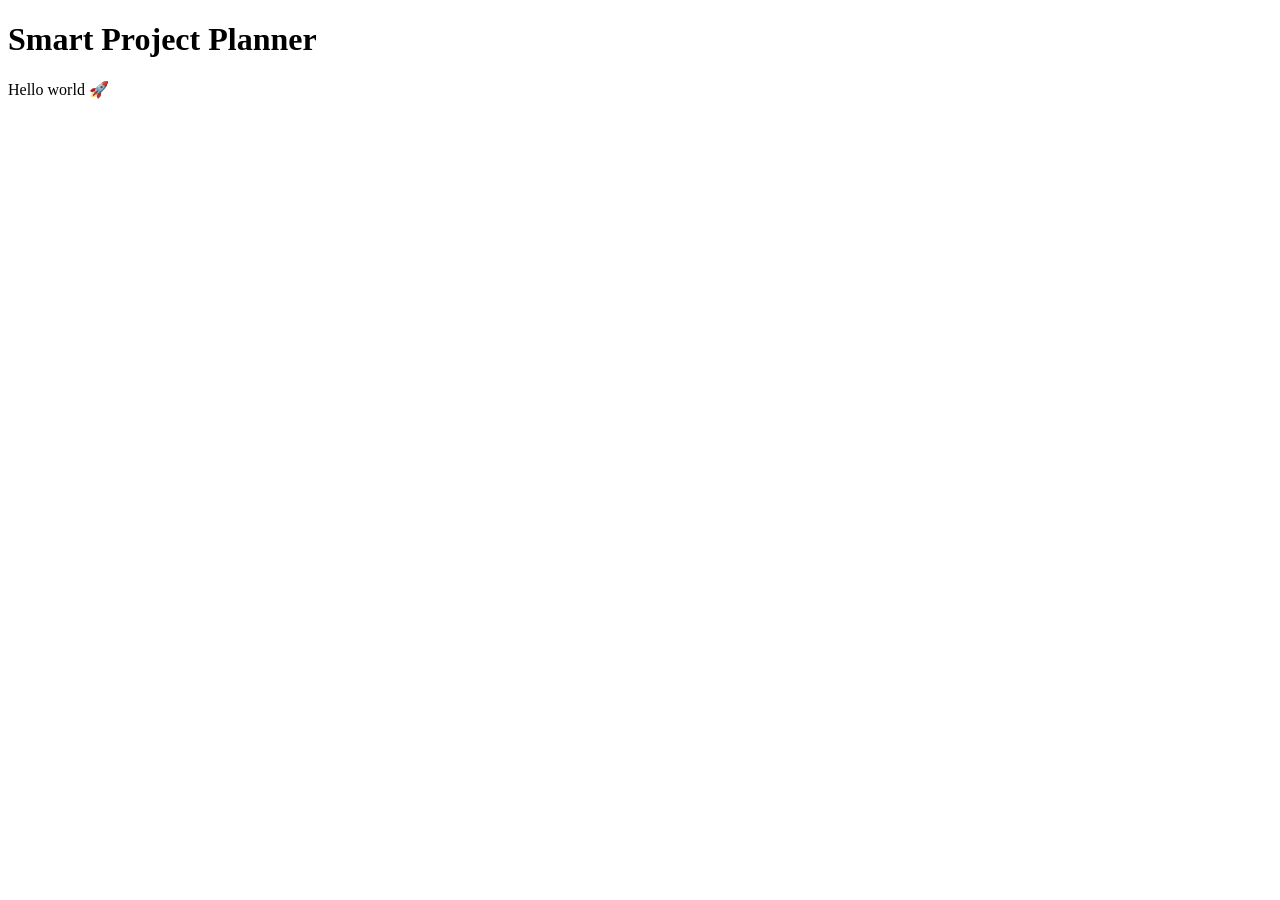
==== src/main/resources/templates/index.html @ 9423c92f "Sprint 0: Spring Boot skeleton with dev/prod profiles" ====
<!DOCTYPE html>
<html lang="da" xmlns:th="http://www.thymeleaf.org">
<head>
    <meta charset="UTF-8">
    <title>Smart Project Planner</title>
</head>
<body>
    <h1>Smart Project Planner</h1>
    <p>Hello world 🚀</p>
</body>
</html>
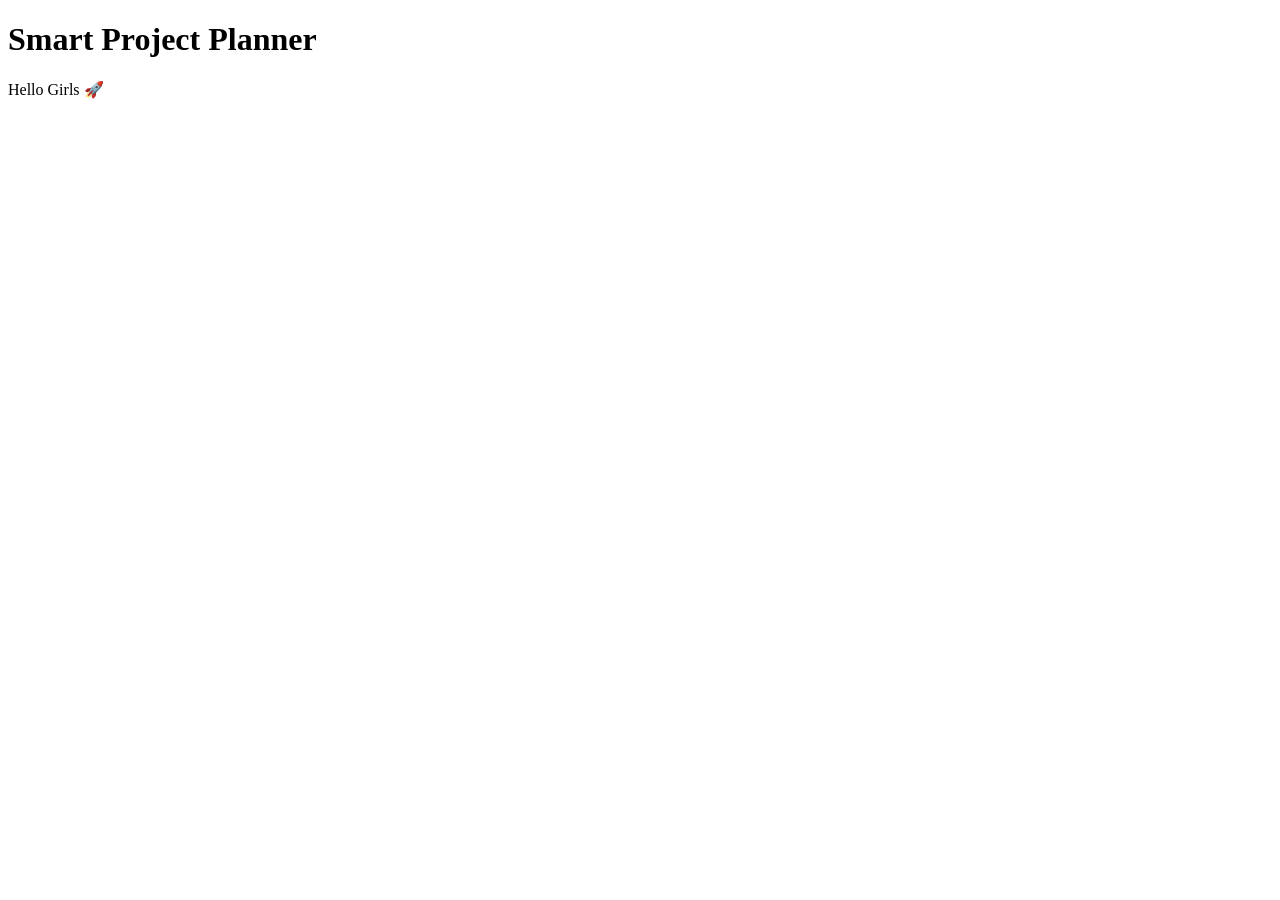
==== commit ac3e5429: "small change" ====
--- a/src/main/resources/templates/index.html
+++ b/src/main/resources/templates/index.html
@@ -6,6 +6,6 @@
 </head>
 <body>
     <h1>Smart Project Planner</h1>
-    <p>Hello world 🚀</p>
+    <p>Hello Girls 🚀</p>
 </body>
 </html>
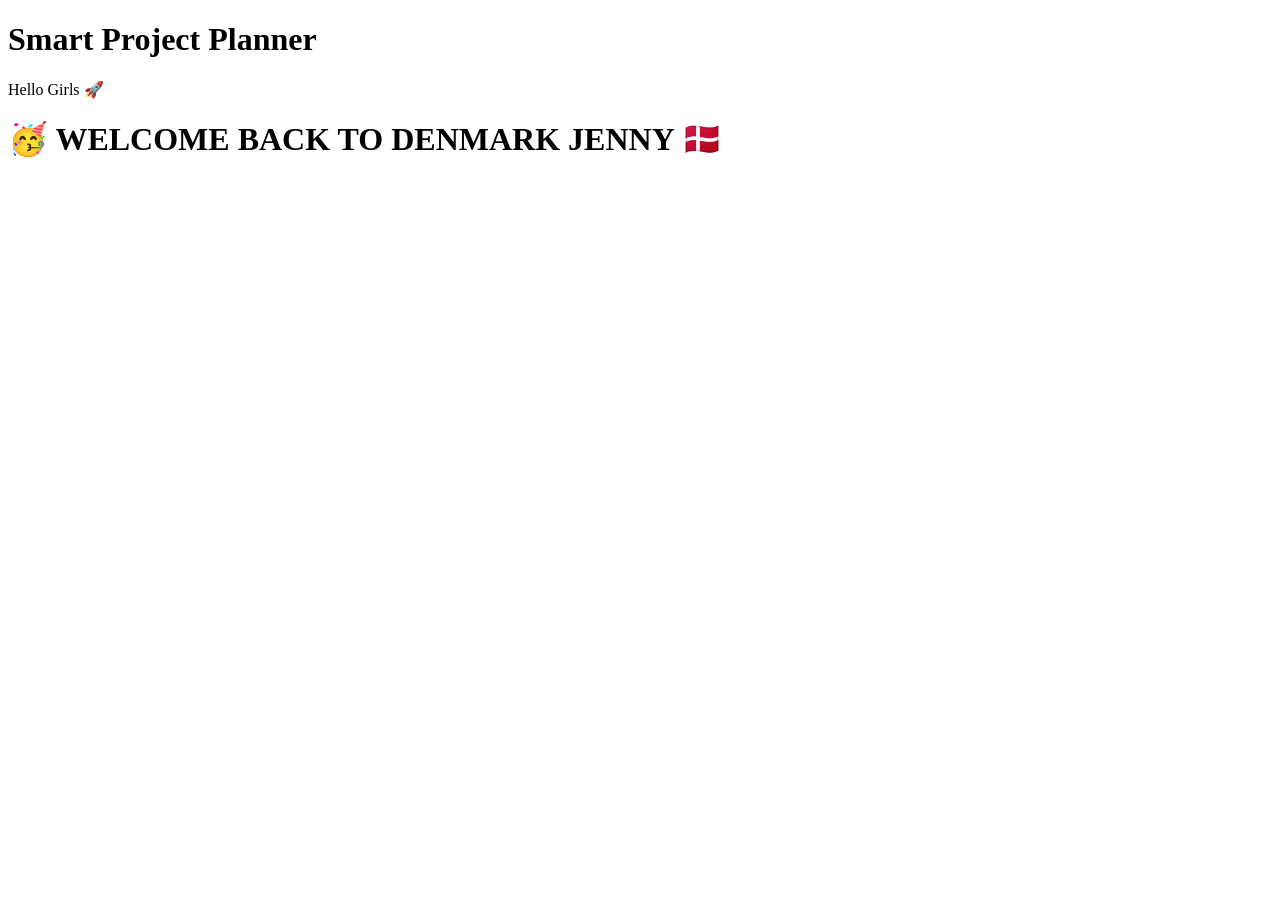
==== commit 340073b2: "small change" ====
--- a/src/main/resources/templates/index.html
+++ b/src/main/resources/templates/index.html
@@ -7,5 +7,8 @@
 <body>
     <h1>Smart Project Planner</h1>
     <p>Hello Girls 🚀</p>
+    <h1> 🥳 WELCOME BACK TO DENMARK JENNY 🇩🇰</h1>
+
+
 </body>
 </html>
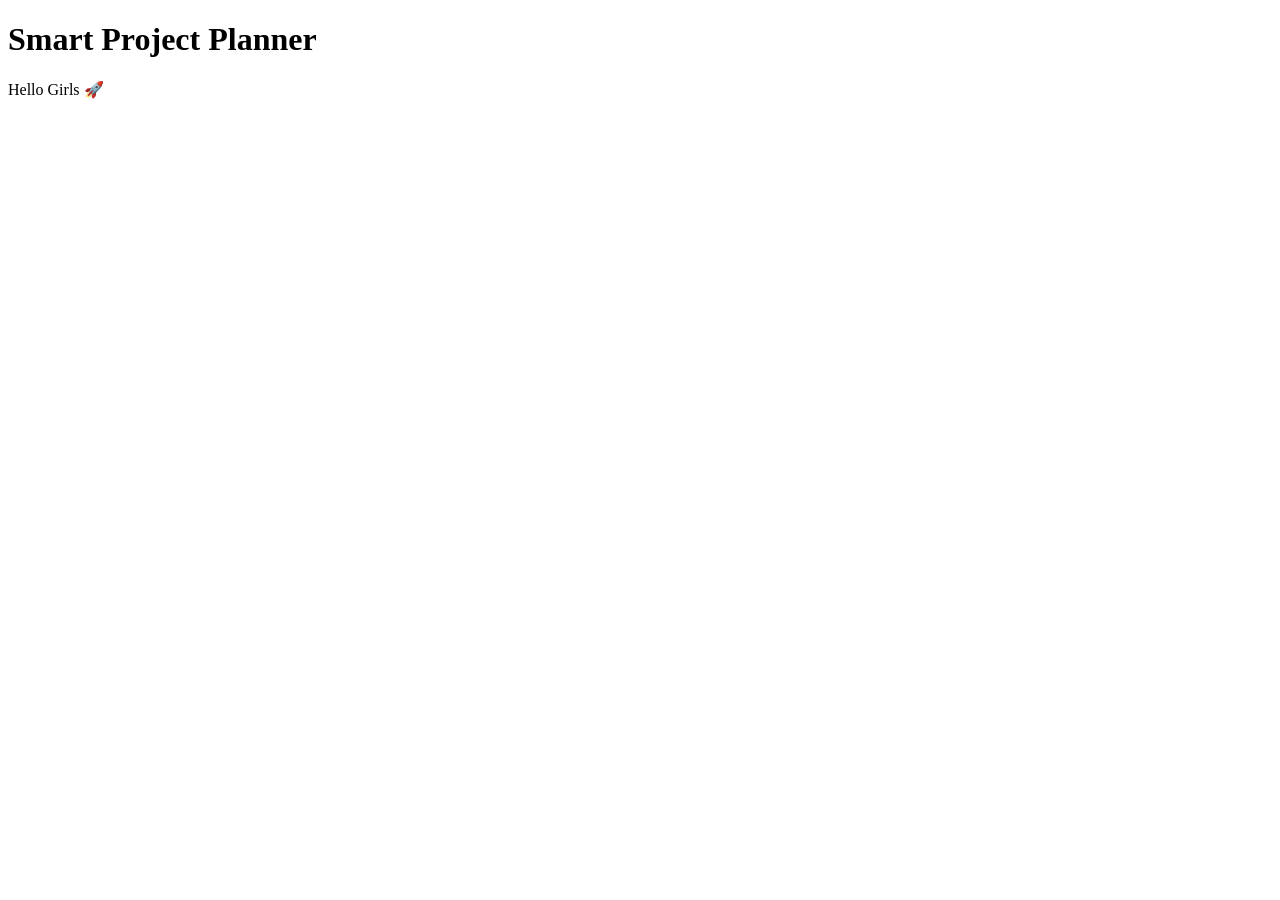
==== commit 1310b7a6: "small change" ====
--- a/src/main/resources/templates/index.html
+++ b/src/main/resources/templates/index.html
@@ -7,7 +7,6 @@
 <body>
     <h1>Smart Project Planner</h1>
     <p>Hello Girls 🚀</p>
-    <h1> 🥳 WELCOME BACK TO DENMARK JENNY 🇩🇰</h1>
 
 
 </body>
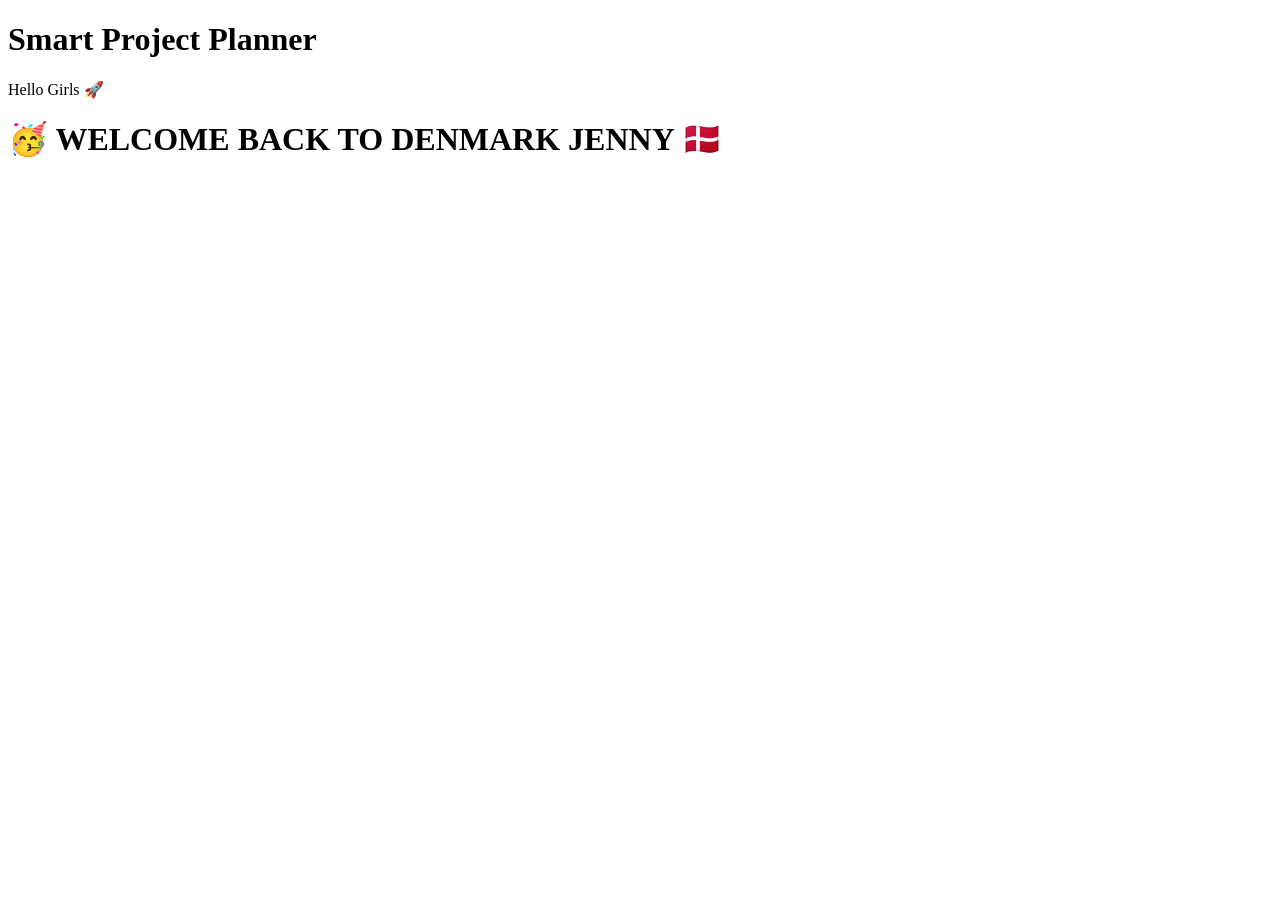
==== commit 0c449218: "small change1" ====
--- a/src/main/resources/templates/index.html
+++ b/src/main/resources/templates/index.html
@@ -8,6 +8,7 @@
     <h1>Smart Project Planner</h1>
     <p>Hello Girls 🚀</p>
 
+    <h1> 🥳 WELCOME BACK TO DENMARK JENNY 🇩🇰</h1>
 
 </body>
 </html>
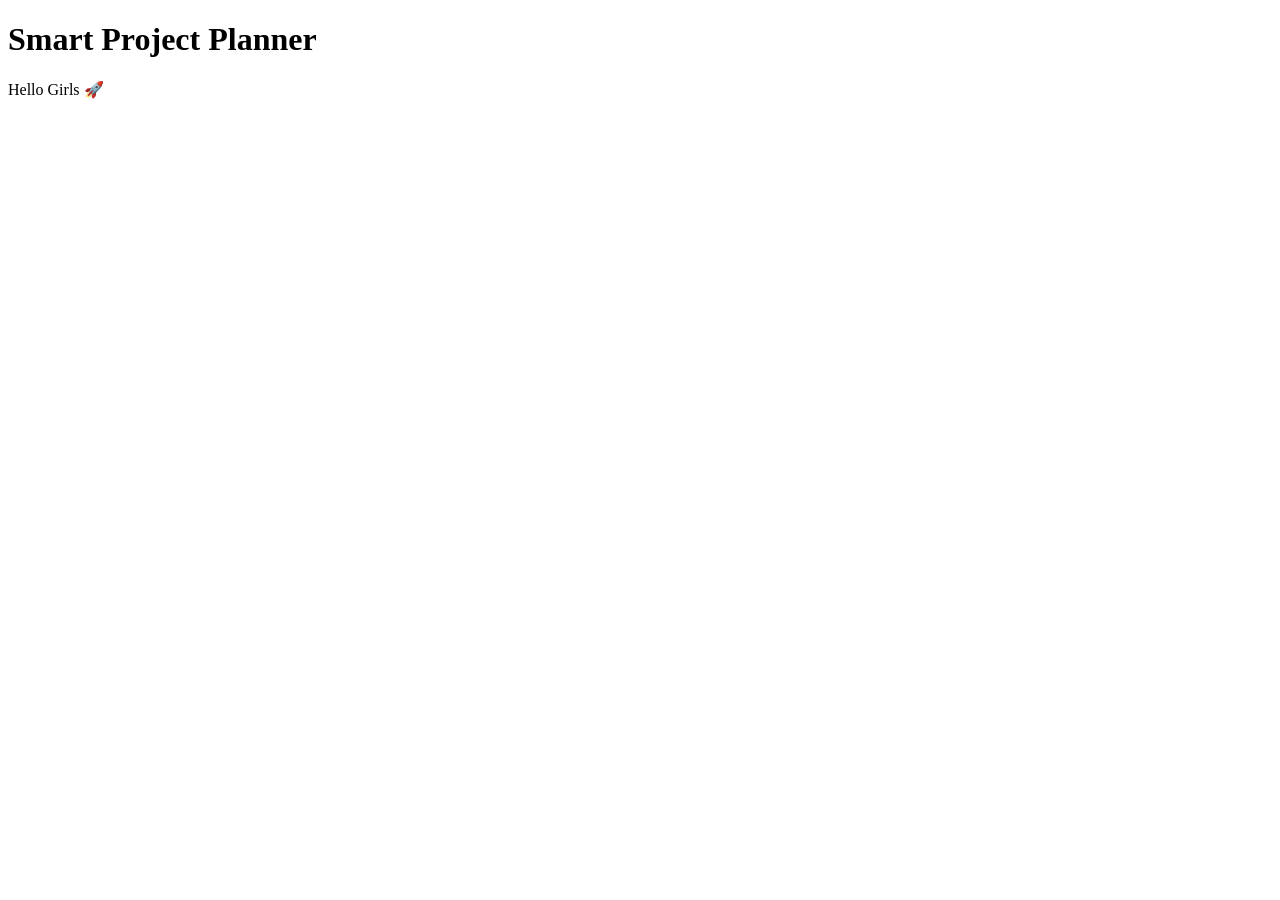
==== commit c49c096e: "Merge pull request #30 from Merge-Queen-org/sql sql" ====
--- a/src/main/resources/templates/index.html
+++ b/src/main/resources/templates/index.html
@@ -8,7 +8,6 @@
     <h1>Smart Project Planner</h1>
     <p>Hello Girls 🚀</p>
 
-    <h1> 🥳 WELCOME BACK TO DENMARK JENNY 🇩🇰</h1>
 
 </body>
 </html>
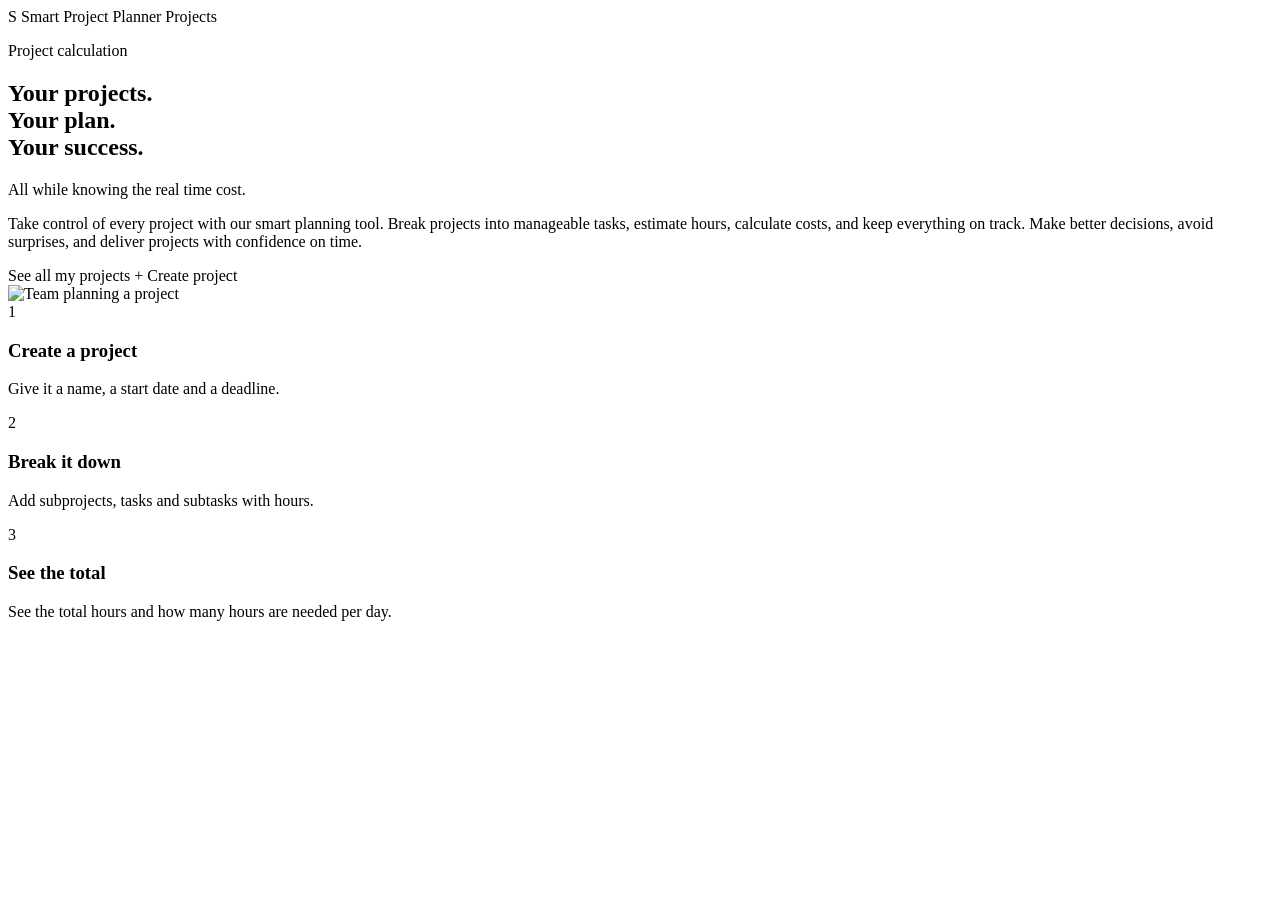
==== commit b0a4836c: "US0:homepage" ====
--- a/src/main/resources/templates/index.html
+++ b/src/main/resources/templates/index.html
@@ -1,13 +1,54 @@
 <!DOCTYPE html>
-<html lang="da" xmlns:th="http://www.thymeleaf.org">
+<html lang="en" xmlns:th="http://www.thymeleaf.org">
 <head>
     <meta charset="UTF-8">
     <title>Smart Project Planner</title>
+    <link rel="stylesheet" th:href="@{/css/style.css}">
 </head>
 <body>
-    <h1>Smart Project Planner</h1>
-    <p>Hello Girls 🚀</p>
+
+<header class="topbar">
+    <a th:href="@{/}" class="logo"><span class="dot">S</span> Smart Project Planner</a>
+    <a th:href="@{/projects}">Projects</a>
+</header>
+
+<section class="hero">
+    <div class="hero-text">
+        <p class="small">Project calculation</p>
+
+        <h1>
+            Your projects.<br>
+            Your plan.<br>
+            Your success.
+        </h1>
+        <p class="tagline">All while knowing the real time cost.</p>
 
 
+        <p>
+            Take control of every project with our smart planning tool.
+            Break projects into manageable tasks, estimate hours,
+            calculate costs, and keep everything on track.
+            Make better decisions, avoid surprises, and deliver
+            projects with confidence on time.
+        </p>
+
+        <a th:href="@{/projects}" class="button">See all my projects</a>
+        <a th:href="@{/projects/create}" class="button light">+ Create project</a>
+    </div>
+    <img th:src="@{/images/home.png}" alt="Team planning a project" class="hero-img">
+</section>
+
+<section class="steps">
+    <div class="step"><span class="num">1</span>
+        <h3>Create a project</h3>
+        <p>Give it a name, a start date and a deadline.</p></div>
+    <div class="step"><span class="num">2</span>
+        <h3>Break it down</h3>
+        <p>Add subprojects, tasks and subtasks with hours.</p></div>
+    <div class="step"><span class="num">3</span>
+        <h3>See the total</h3>
+        <p>See the total hours and how many hours are needed per day.</p></div>
+</section>
+
 </body>
-</html>
+</html>
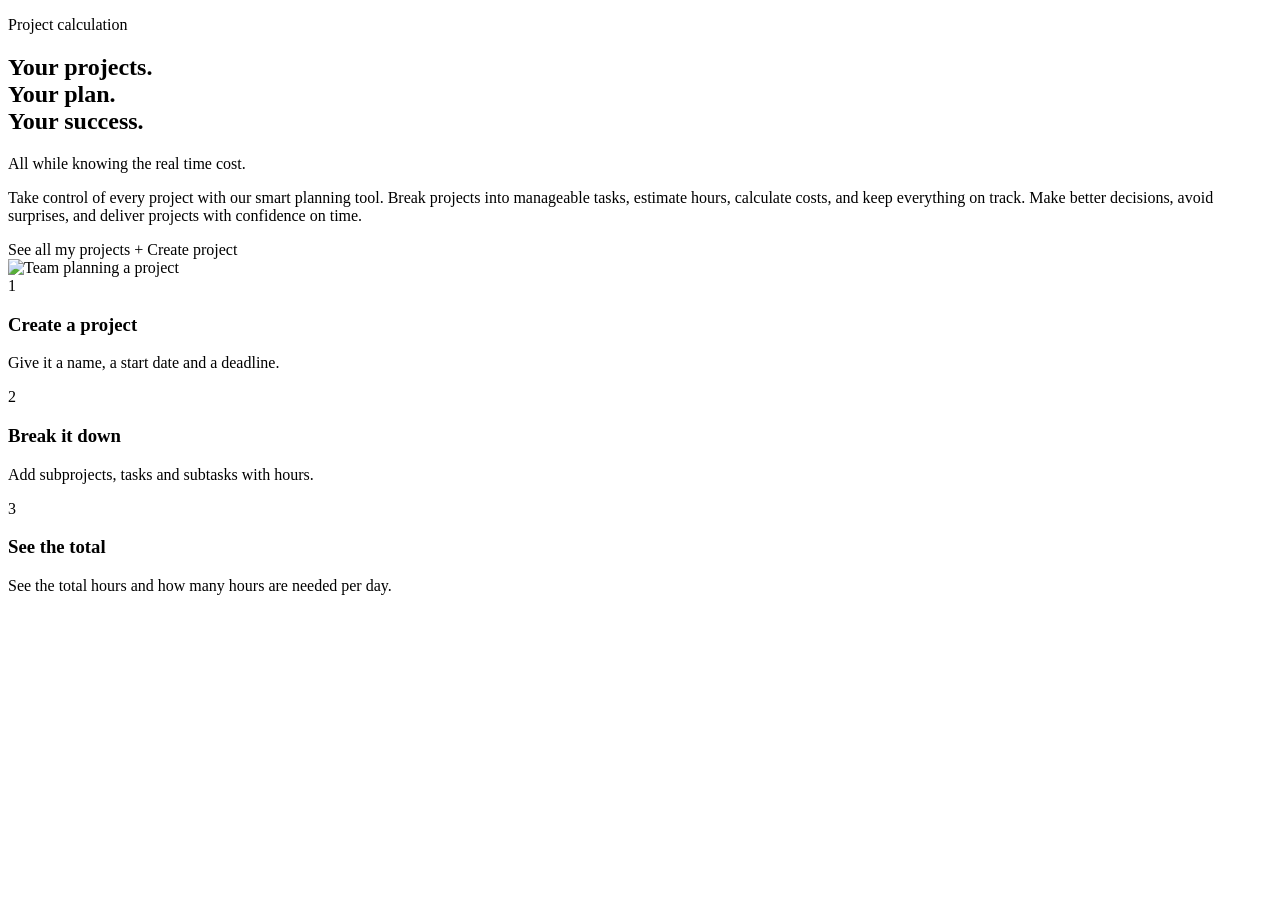
==== commit 025f407b: "fragments added" ====
--- a/src/main/resources/templates/index.html
+++ b/src/main/resources/templates/index.html
@@ -4,13 +4,11 @@
     <meta charset="UTF-8">
     <title>Smart Project Planner</title>
     <link rel="stylesheet" th:href="@{/css/style.css}">
+
 </head>
 <body>
 
-<header class="topbar">
-    <a th:href="@{/}" class="logo"><span class="dot">S</span> Smart Project Planner</a>
-    <a th:href="@{/projects}">Projects</a>
-</header>
+<header th:replace="~{fragments :: header}"></header>
 
 <section class="hero">
     <div class="hero-text">
@@ -49,6 +47,7 @@
         <h3>See the total</h3>
         <p>See the total hours and how many hours are needed per day.</p></div>
 </section>
+<footer th:replace="~{fragments :: footer}"></footer>
 
 </body>
 </html>
